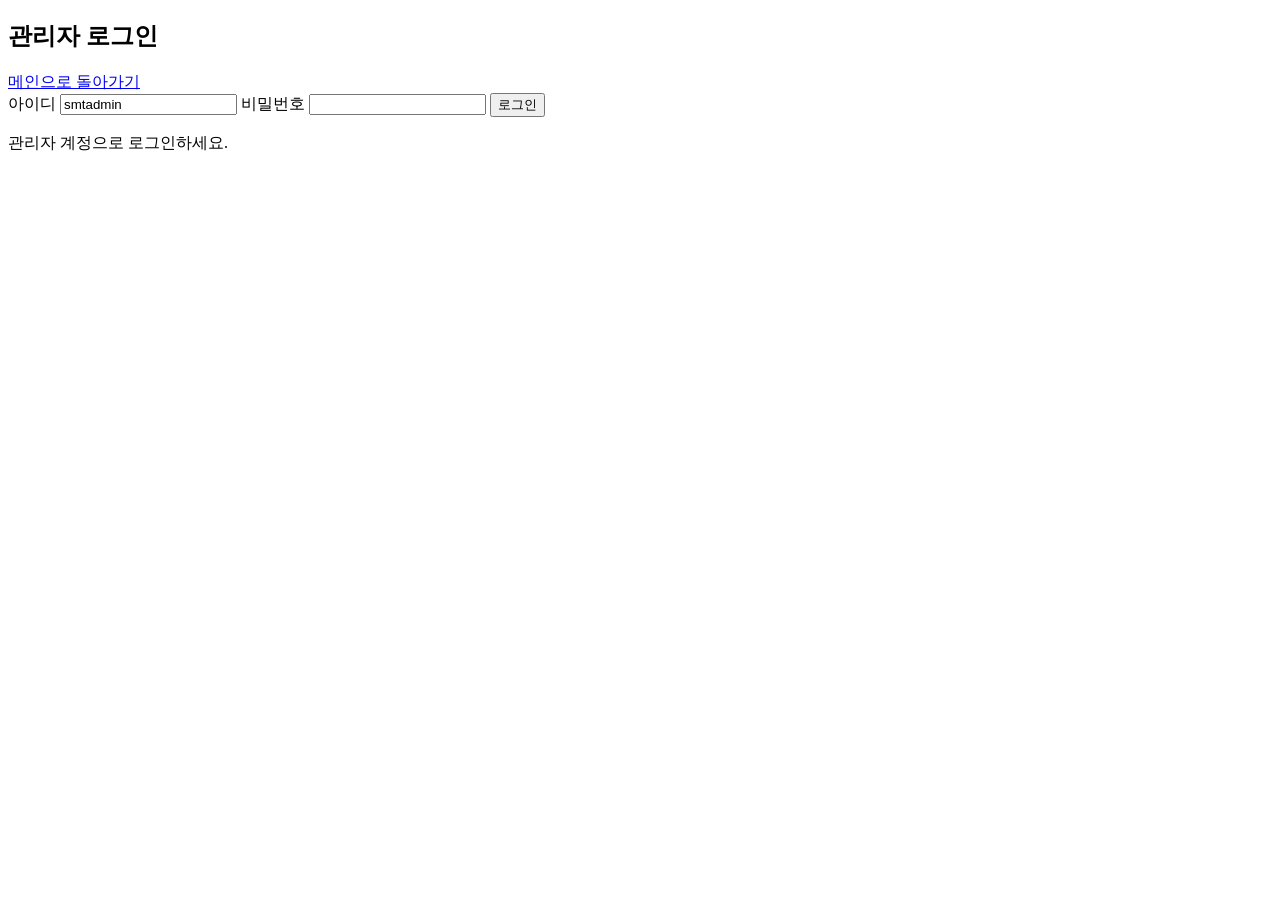
==== frontend/admin-login.html @ ae8e662c "견적 데이터 크롤링 탭  - 설정한 글쓴이 이름의 견적을 1시간마다 불러와서 db에 저장 관리자 페이지  - db 수정, html 불러오기, 글쓴이 설정및 크롤링 수동 기능" ====
<!DOCTYPE html>
<html lang="ko">
<head>
  <meta charset="UTF-8" />
  <meta name="viewport" content="width=device-width, initial-scale=1.0" />
  <title>관리자 로그인 | DRAM &amp; SSD 가격 비교</title>
  <link rel="icon" type="image/svg+xml" href="/static/favicon.svg?v=2" />
  <link rel="stylesheet" href="/static/css/style.css?v=11" />
  <link rel="preconnect" href="https://fonts.googleapis.com" />
  <link href="https://fonts.googleapis.com/css2?family=Noto+Sans+KR:wght@400;500;600;700&display=swap" rel="stylesheet" />
</head>
<body>
  <main class="admin-login-page">
    <section class="admin-login-panel">
      <div class="admin-login-header">
        <h1>관리자 로그인</h1>
        <a href="/">메인으로 돌아가기</a>
      </div>
      <form id="admin-login-form" class="admin-login-form">
        <label for="admin-id">아이디</label>
        <input id="admin-id" type="text" autocomplete="username" value="smtadmin" />
        <label for="admin-password">비밀번호</label>
        <input id="admin-password" type="password" autocomplete="current-password" />
        <button id="admin-login-submit" type="submit" class="primary-action">로그인</button>
      </form>
      <p id="admin-login-message" class="admin-login-note">관리자 계정으로 로그인하세요.</p>
    </section>
  </main>
  <script src="/static/js/admin-login.js?v=1"></script>
</body>
</html>
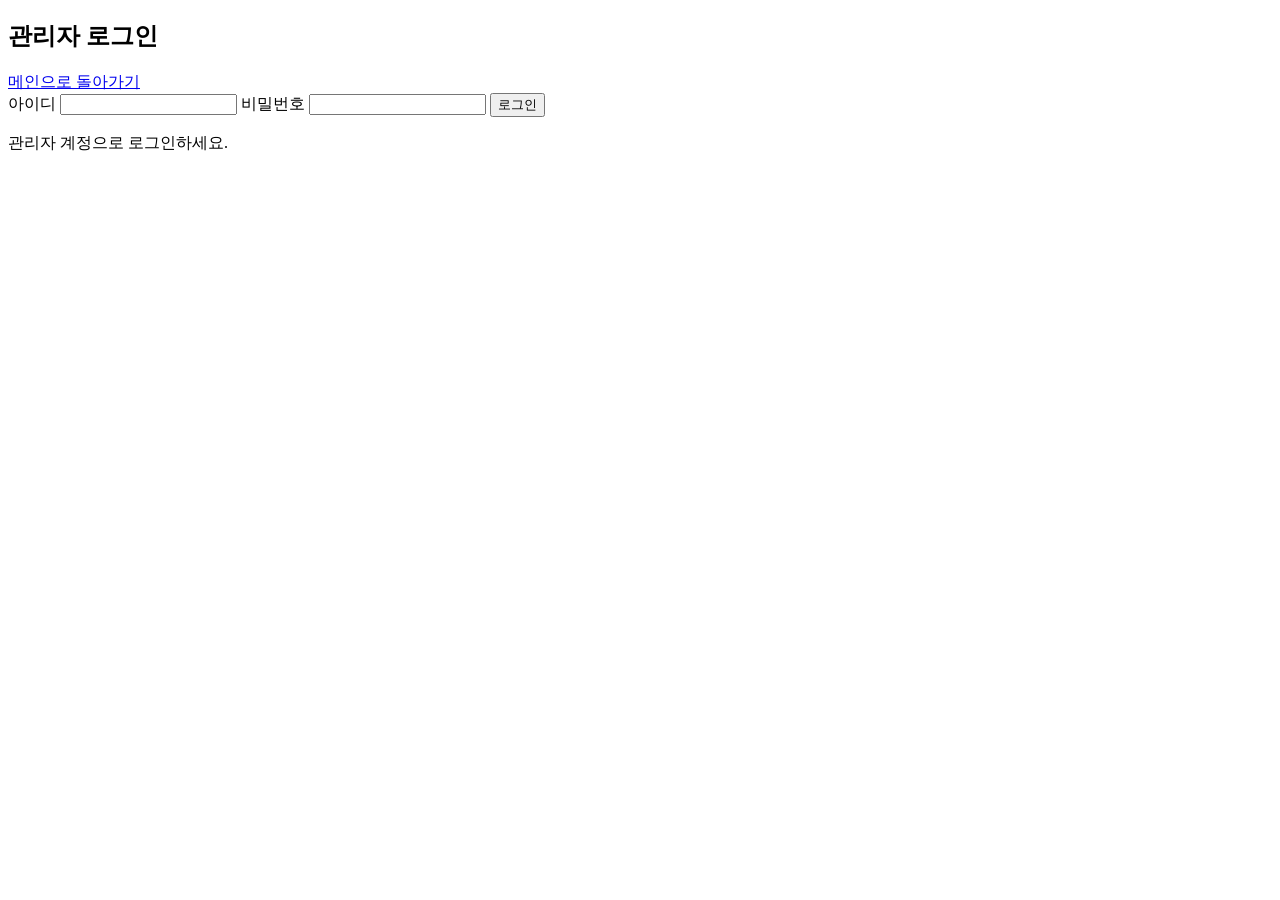
==== commit e5e5def8: "admin 로그인 보안 강화 - 로그인 화면에서 아이디 보이지 않음 - 로그인 하면 로그인 상태를 확인 할 수 있음 - 로그아웃 버튼으로 한번에 로그아웃 가능 - 모바일에는 사이드" ====
--- a/frontend/admin-login.html
+++ b/frontend/admin-login.html
@@ -18,7 +18,7 @@
       </div>
       <form id="admin-login-form" class="admin-login-form">
         <label for="admin-id">아이디</label>
-        <input id="admin-id" type="text" autocomplete="username" value="smtadmin" />
+        <input id="admin-id" type="text" autocomplete="username" />
         <label for="admin-password">비밀번호</label>
         <input id="admin-password" type="password" autocomplete="current-password" />
         <button id="admin-login-submit" type="submit" class="primary-action">로그인</button>
@@ -26,6 +26,6 @@
       <p id="admin-login-message" class="admin-login-note">관리자 계정으로 로그인하세요.</p>
     </section>
   </main>
-  <script src="/static/js/admin-login.js?v=1"></script>
+  <script src="/static/js/admin-login.js?v=2"></script>
 </body>
 </html>
